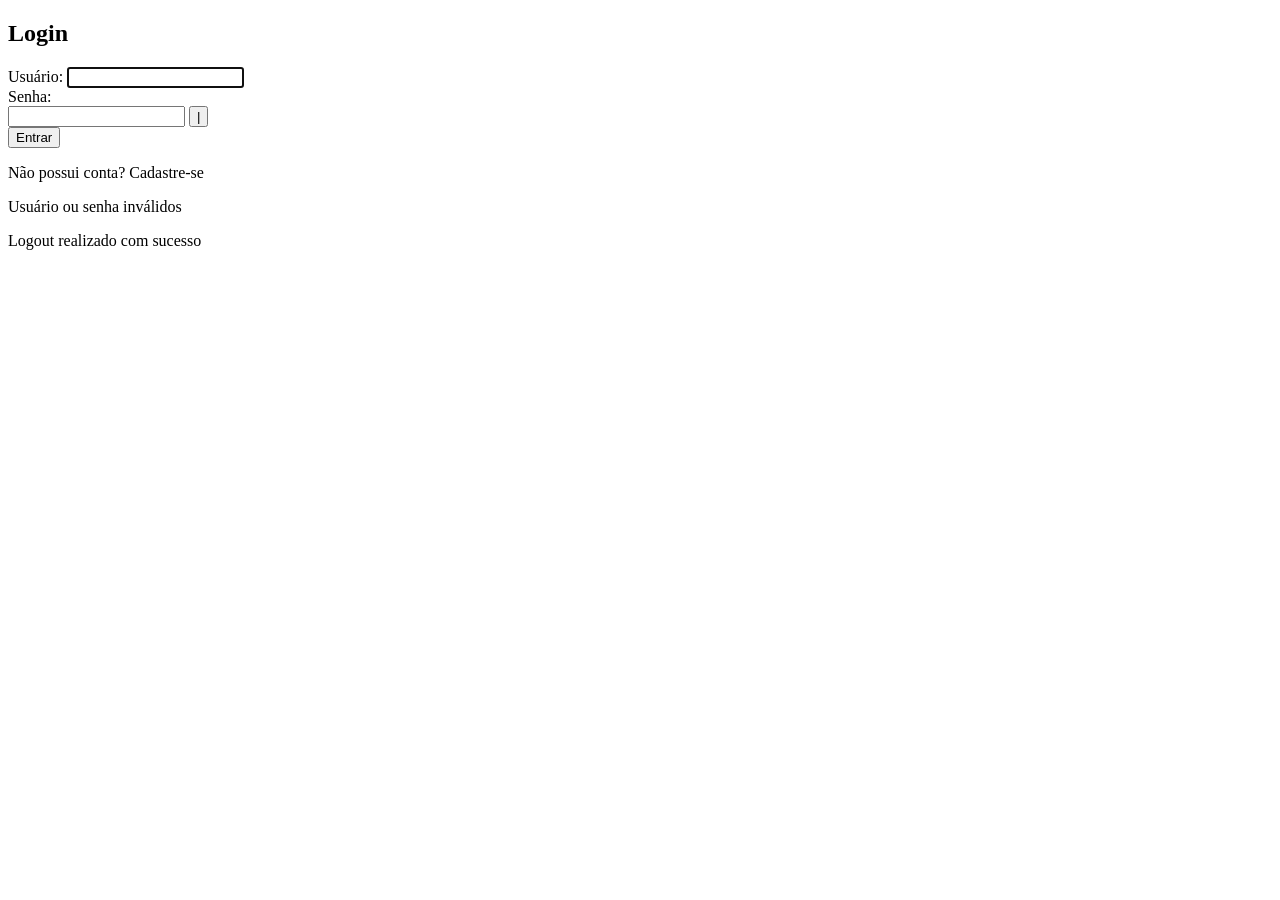
==== src/main/resources/templates/login.html @ 3597c89d "Consertar cadastro e polir aparência das páginas" ====
<!DOCTYPE html>
<html xmlns:th="http://www.thymeleaf.org"
      xmlns:sec="http://www.thymeleaf.org/extras/spring-security"
      th:replace="~{fragments/layout :: layout(~{::body})}">
<body>
<div class="form-container">
    <h2>Login</h2>

    <form th:action="@{/login}" method="post">
        <div class="form-group">
            <label for="username">Usuário:</label>
            <input type="text" id="username" name="username" required autofocus />
        </div>

        <div class="form-group">
            <label for="password">Senha:</label>
            <div class="password-container">
                <input type="password" id="password" name="password" required />
                <button type="button" class="toggle-password" onclick="togglePassword()">|</button>
            </div>
        </div>

        <button type="submit" class="btn-primary">Entrar</button>
    </form>

    <p class="text-center">Não possui conta? <a th:href="@{/signup}" class="link">Cadastre-se</a></p>

    <p th:if="${param.error}" class="alert alert-error">Usuário ou senha inválidos</p>
    <p th:if="${param.logout}" class="alert alert-success">Logout realizado com sucesso</p>
</div>

<script>
    function togglePassword() {
        const passwordInput = document.getElementById('password');
        const toggleButton = document.querySelector('.toggle-password');

        if (passwordInput.type === 'password') {
            passwordInput.type = 'text';
            toggleButton.textContent = '/';
        } else {
            passwordInput.type = 'password';
            toggleButton.textContent = '|';
        }
    }
</script>
</body>
</html>
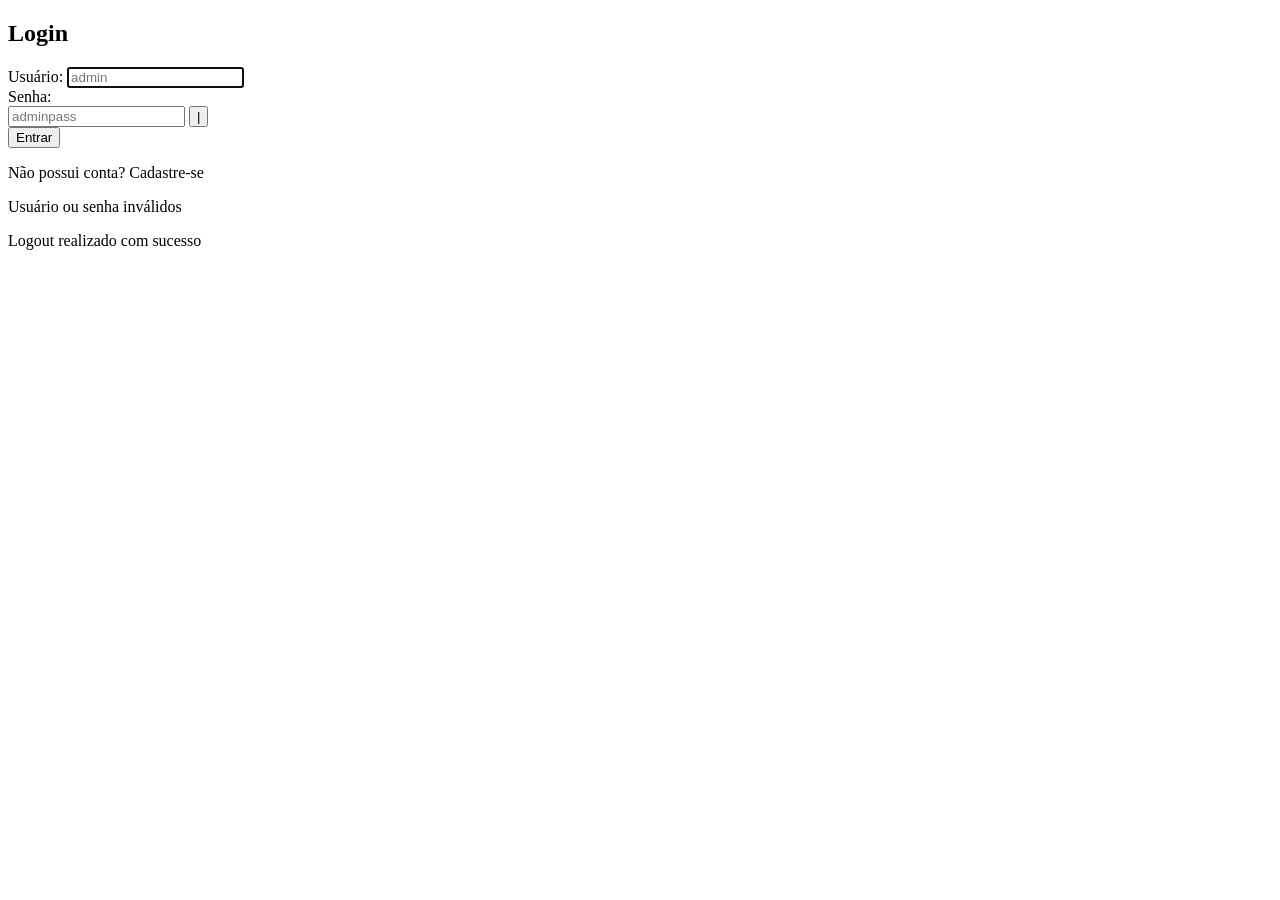
==== commit 535877bf: "Adicionar placeholder com usuário de teste admin ao login" ====
--- a/src/main/resources/templates/login.html
+++ b/src/main/resources/templates/login.html
@@ -9,13 +9,13 @@
     <form th:action="@{/login}" method="post">
         <div class="form-group">
             <label for="username">Usuário:</label>
-            <input type="text" id="username" name="username" required autofocus />
+            <input type="text" id="username" name="username" placeholder="admin" required autofocus />
         </div>
 
         <div class="form-group">
             <label for="password">Senha:</label>
             <div class="password-container">
-                <input type="password" id="password" name="password" required />
+                <input type="password" id="password" name="password" placeholder="adminpass" required />
                 <button type="button" class="toggle-password" onclick="togglePassword()">|</button>
             </div>
         </div>
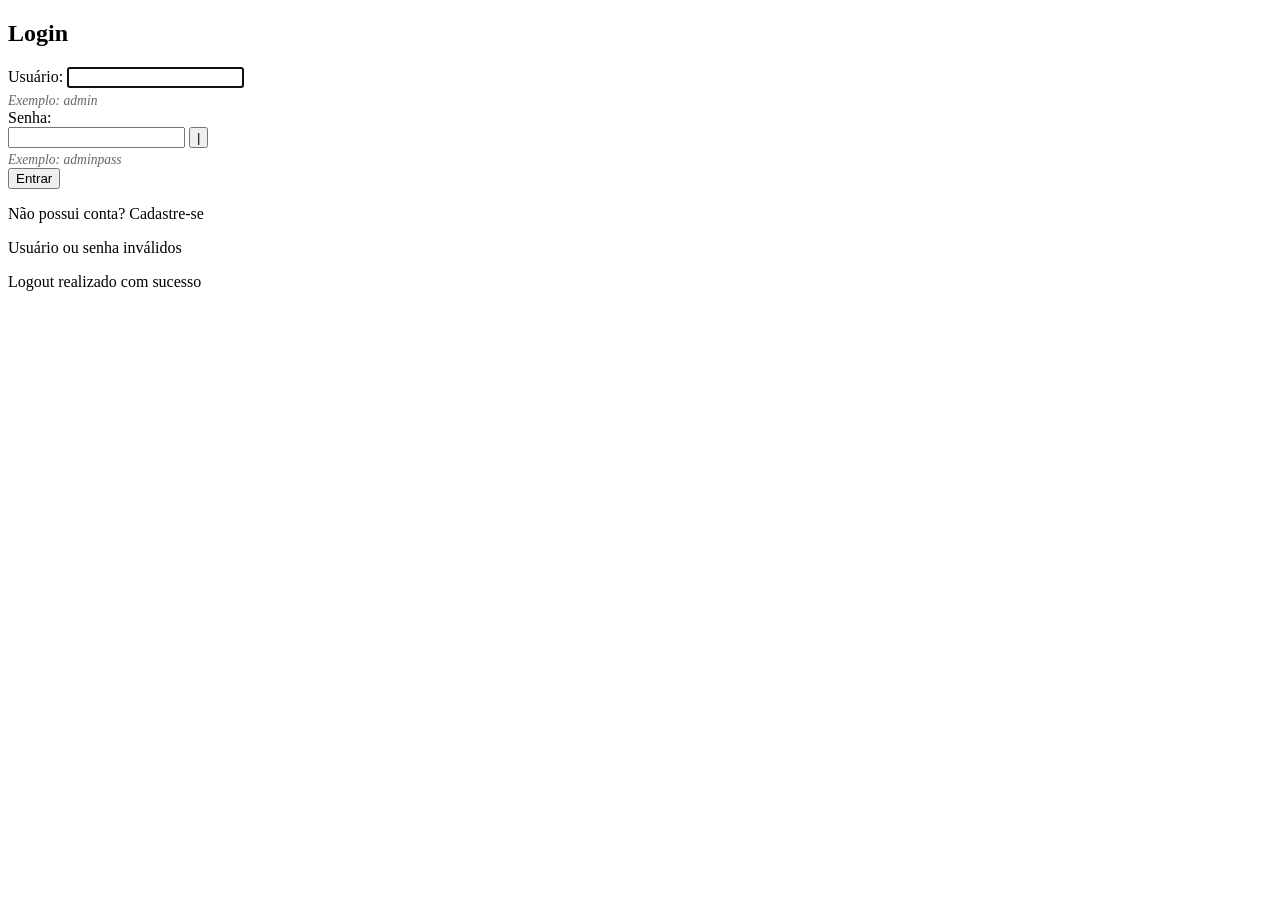
==== commit b715af55: "Ajeitar placeholder no login" ====
--- a/src/main/resources/templates/login.html
+++ b/src/main/resources/templates/login.html
@@ -9,15 +9,17 @@
     <form th:action="@{/login}" method="post">
         <div class="form-group">
             <label for="username">Usuário:</label>
-            <input type="text" id="username" name="username" placeholder="admin" required autofocus />
+            <input type="text" id="username" name="username" required autofocus />
+            <div class="input-example">Exemplo: <em>admin</em></div>
         </div>
 
         <div class="form-group">
             <label for="password">Senha:</label>
             <div class="password-container">
-                <input type="password" id="password" name="password" placeholder="adminpass" required />
+                <input type="password" id="password" name="password" required />
                 <button type="button" class="toggle-password" onclick="togglePassword()">|</button>
             </div>
+            <div class="input-example">Exemplo: <em>adminpass</em></div>
         </div>
 
         <button type="submit" class="btn-primary">Entrar</button>
@@ -43,5 +45,14 @@
         }
     }
 </script>
+
+<style>
+    .input-example {
+        font-size: 0.85rem;
+        color: #666;
+        margin-top: 0.3rem;
+        font-style: italic;
+    }
+</style>
 </body>
 </html>
